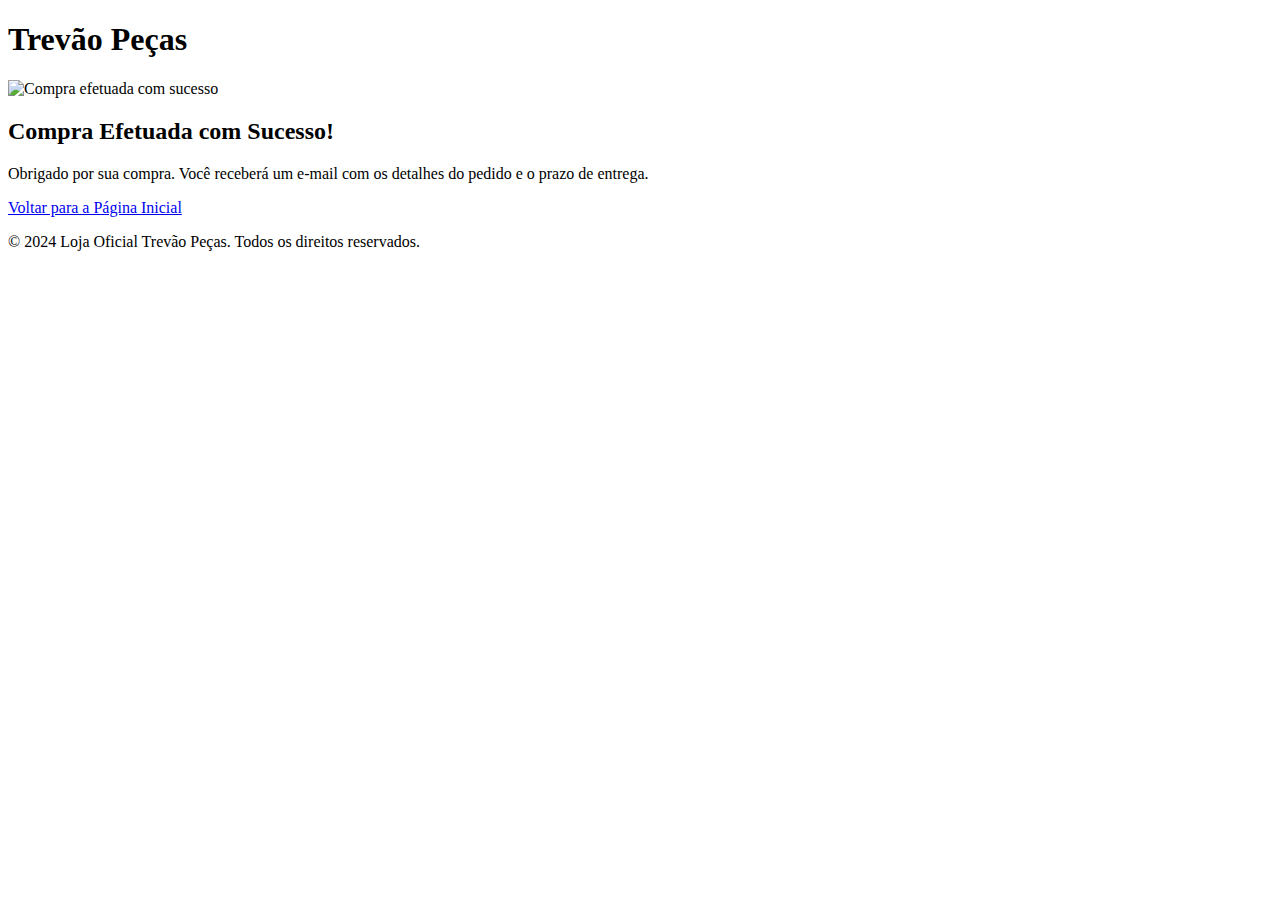
==== sucesso.html @ f8338f9c "TrabalhoFinal26/11/2024" ====
<!DOCTYPE html>
<html lang="pt-BR">
<head>
  <meta charset="UTF-8">
  <meta name="viewport" content="width=device-width, initial-scale=1.0">
  <title>Trevão Peças</title>
  <link rel="stylesheet" href="assets/css/styles.css">
</head>
<body>
  <header>
    <h1>Trevão Peças</h1>
  </header>
  <main>
    <section class="sucesso">
      <img src="assets/img/sucesso.png" alt="Compra efetuada com sucesso" class="icone-sucesso">
      <h2>Compra Efetuada com Sucesso!</h2>
      <p>Obrigado por sua compra. Você receberá um e-mail com os detalhes do pedido e o prazo de entrega.</p>
      <div class="botoes">
        <a href="index.html" class="botao">Voltar para a Página Inicial</a>

      </div>
    </section>
  </main>
  <footer>
    <p>© 2024 Loja Oficial Trevão Peças. Todos os direitos reservados.</p>
  </footer>
</body>
</html>
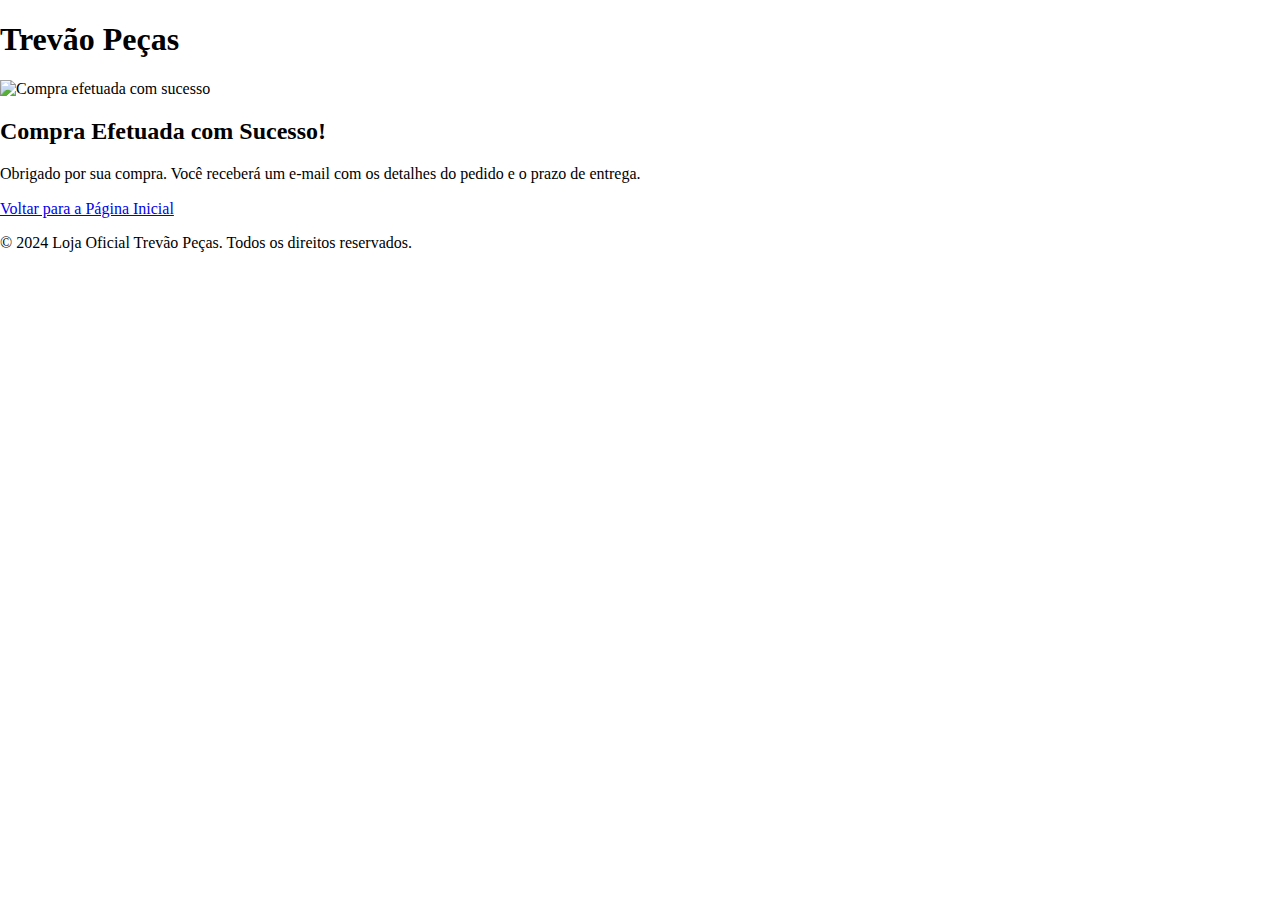
==== commit 2855261e: "commit29/11" ====
--- a/sucesso.html
+++ b/sucesso.html
@@ -5,6 +5,7 @@
   <meta name="viewport" content="width=device-width, initial-scale=1.0">
   <title>Trevão Peças</title>
   <link rel="stylesheet" href="assets/css/styles.css">
+  <link rel="stylesheet" href="./assets/Css/normalize.css" />
 </head>
 <body>
   <header>
